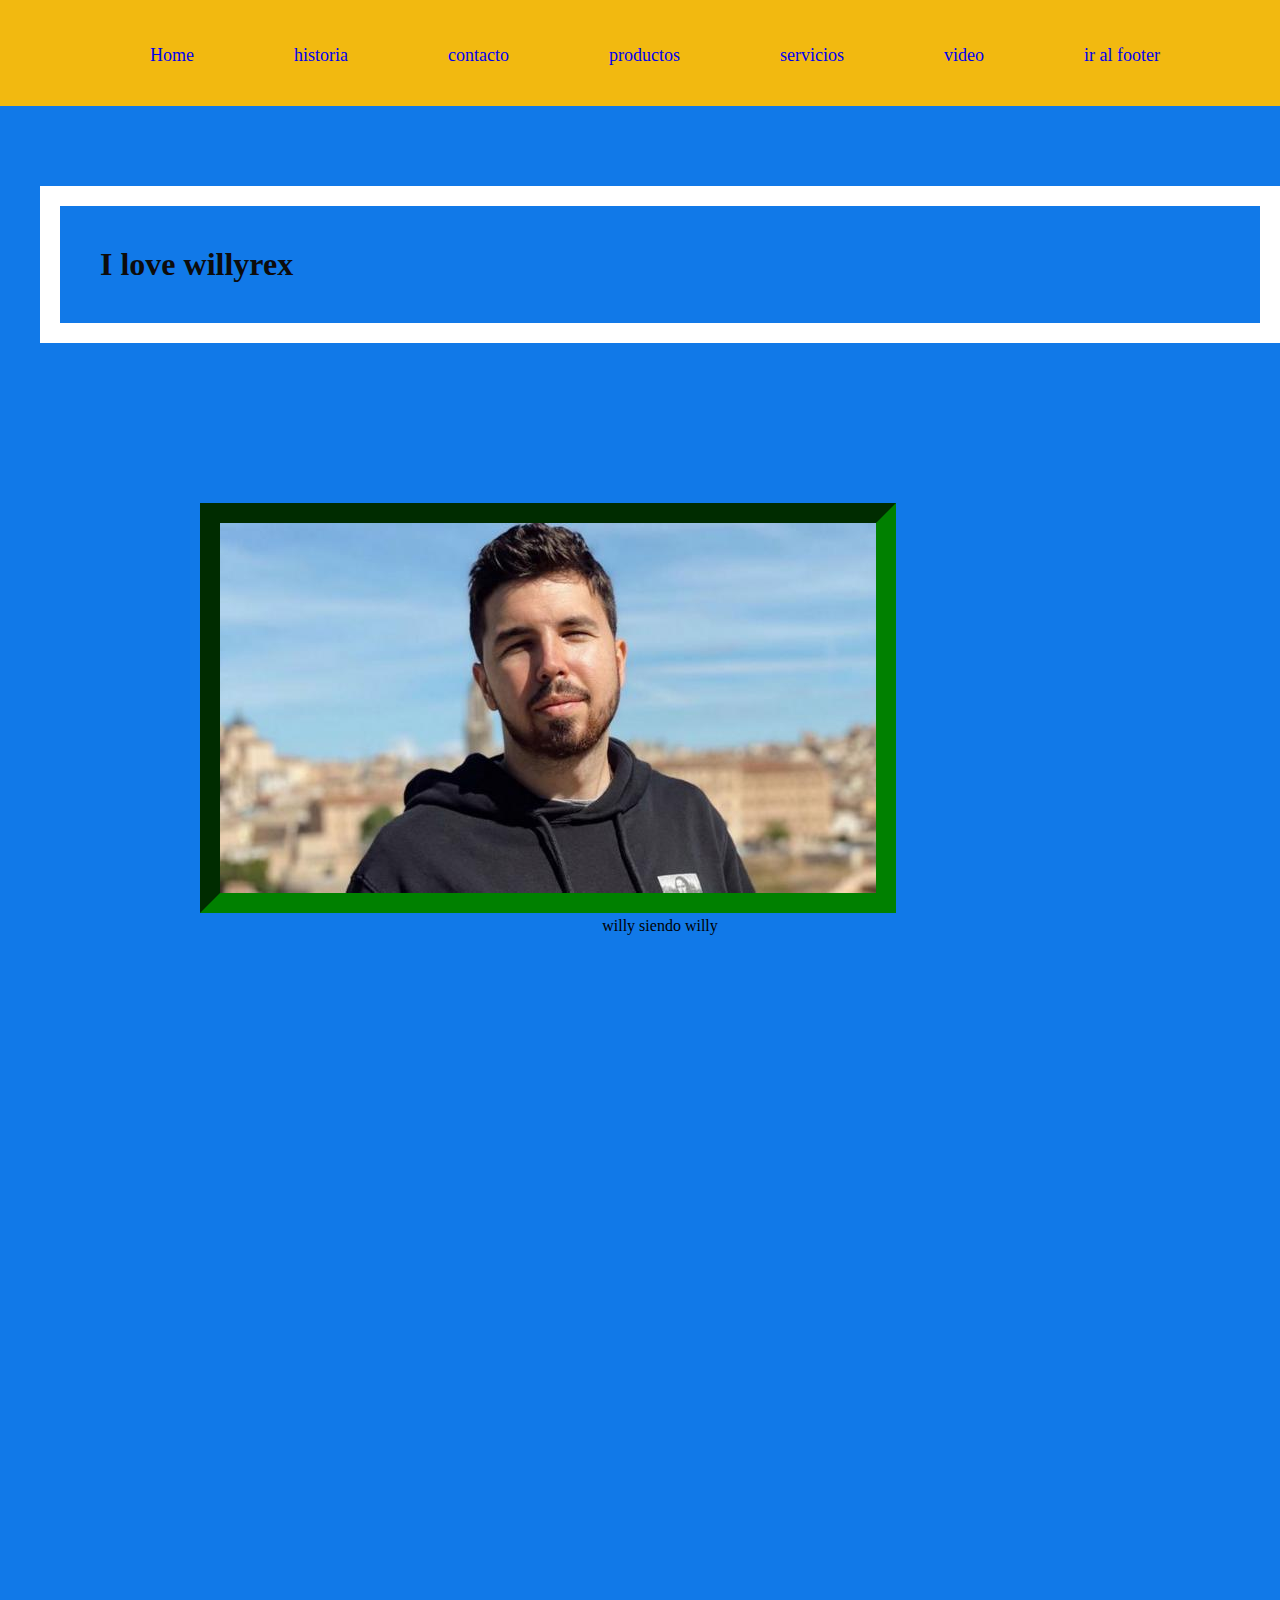
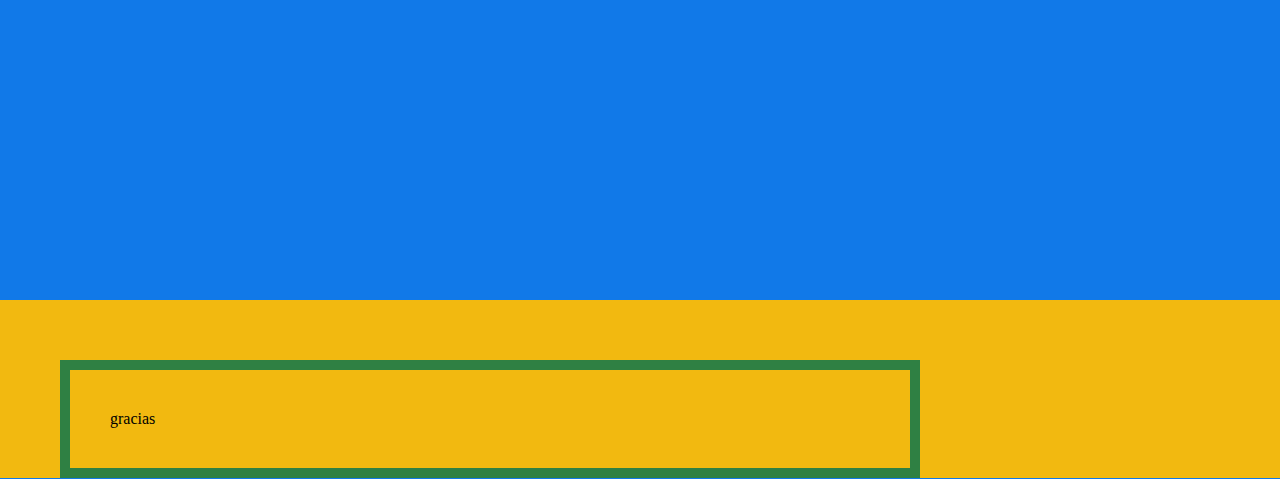
==== index.html @ ac5626cb "pagina general" ====
<!DOCTYPE html>
<html lang="en">
<head>
    <meta charset="UTF-8">
    <meta http-equiv="X-UA-Compatible" content="IE=edge">
    <meta name="viewport" content="width=device-width, initial-scale=1.0">
    <link rel="stylesheet" href="./estilos/estilos.css">
    <title>willy</title>
</head>
<body>
    <div id="grilla">
        
    <header class="head">
        <section id="cabeza">
            
        <nav>
            <ul class="menu"> 
                <li>
                    <a href="index.html">Home</a>
                </li> 
                <li>
                    <a href="./secciones/historia.html">historia</a>
                </li>
                <li>
                    <a href="./secciones/contacto.html">contacto</a>
                </li>
                <li>
                    <a href="./secciones/productos.html">productos</a>
                </li>
                <li>
                    <a href="./secciones/servicios.html">servicios</a> 
                </li>
                <li>
                    <a href="https://www.youtube.com/watch?v=QTlqDajHbL4&ab_channel=Willyrex">video</a>

                </li>
                

            
                <li>
            
        
                    <!--enlace interno, para ir a mi html o a otro-->
                    <a href="#footer">ir al footer</a>

                </li>


            
         


                
            </ul>

        
        </nav>
     

        </section>
     
       


    </header>


 <main>
     <!--aca puedo escribir lo mas importante -->
     <h1>I love willyrex</h1>
<figure id="foto">
    <img src="./img/5-willyrex.jpeg" alt="willy" id="contacto">
    <figcaption id="textWilly">willy siendo willy</figcaption>
</figure>
 <div class="videosHome">
 <iframe width="560" height="315" src="https://www.youtube.com/embed/29Xhah8YxGU" title="YouTube video player" frameborder="0" allow="accelerometer; autoplay; clipboard-write; encrypted-media; gyroscope; picture-in-picture" allowfullscreen></iframe> 
 <iframe width="560" height="315" src="https://www.youtube.com/embed/29Xhah8YxGU" title="YouTube video player" frameborder="0" allow="accelerometer; autoplay; clipboard-write; encrypted-media; gyroscope; picture-in-picture" allowfullscreen></iframe> 
 </div>
</main>


    
 <footer id="footer">
    <p>gracias</p>
    
    
    
   
    
</body>

</html>
---- estilos/estilos.css ----
/* sintaxia */

/*selector{
    propiedad:valor

}*/
@import url('https://fonts.googleapis.com/css2?family=Oswald&display=swap');



*{
    padding: 0;
    margin: 0;

}

/*header{
    background-color: darkcyan;
}

h2{
    color:chartreuse;
}
.subtitulo{
    color: brown;
    font-weight: bolder;
    font-size: 32px;
}

#tipografia{
    font-size: 64px;
}
/*footer{
    background-color: cadetblue;
}

/*section{
    background-color: rgb(22, 137, 99);
    font-size: medium;
    color: deeppink;
}

/*section h2{
    color: blueviolet;
}

/*nav ul li {
    display: inline-block;

    list-style-type: none;
    font-size: 32px;
    text-decoration: none;
}
/*li{
    list-style-type: none;
}

/*p{
    font-family: 'Oswald', sans-serif;
}

*/
body{
    background-color: rgb(17, 121, 232);
}
header{
    background-color: rgb(242, 185, 16);
    padding: 45px 60px 40px 50px;
   


}


ul {
    list-style: none;

}
li{
    display: inline-block;
    color: rgb(6, 71, 168);

}
a{
    text-decoration: none;
}

h1{
    color: rgb(13, 12, 12);
    padding: 40px;
    margin: 80px 40px 80px;
    border: 20px solid rgb(255, 255, 255); 
   /* position: sticky ;*/
    top: 30px;
    


}

p{
    color: black;
    padding: 40px;
    margin-right: 400px;
    margin-left: 60px;
    margin-top: 60px;
    border: 10px solid rgb(47, 128, 67);
}

.parrafoDos{
    border-radius: 30px;
}

img {
    margin-top: 80px; 
    margin-left: 200px;
    border:20px inset green ;
}
 
footer{
    padding: 50;
    margin-bottom: 1px;
    margin-top: 450px;
    background-color:rgb(242, 185, 16);

}
h2{
    color: black;
}

#eventos{
    color: rgb(0, 0, 0);
    padding: 30px;
    margin: 80px 40px 80px;
    border: 20px solid rgb(255, 255, 255); 
   /* position: sticky ;*/
    top: 30px;
}

#grilla{
    display: grid;
    grid-template-areas: "header header"
    "nav"
    "footer" "publicidad"
    ;
}
foto{
    display: flex;
    justify-items: center;

}
.fotoProducto:hover{
    display: grid;
    justify-content: first baseline;
    transform: scale(2);


}

.videosHome{
    display: flex;
    justify-content: space-between;
    padding: 100px;
    
}
 .lista{  display: grid;
   grid-template-columns: 200px 200px 200px 200px ;

 }

 .menu{
     display: flex;
     justify-content: space-evenly;
     
     font-size: large;
 }
 .menu2{
     display: flex;
     justify-content: space-evenly;
     font-size: larger;
 }

 #textWilly{
     display: flex;
     justify-content: center;
 }
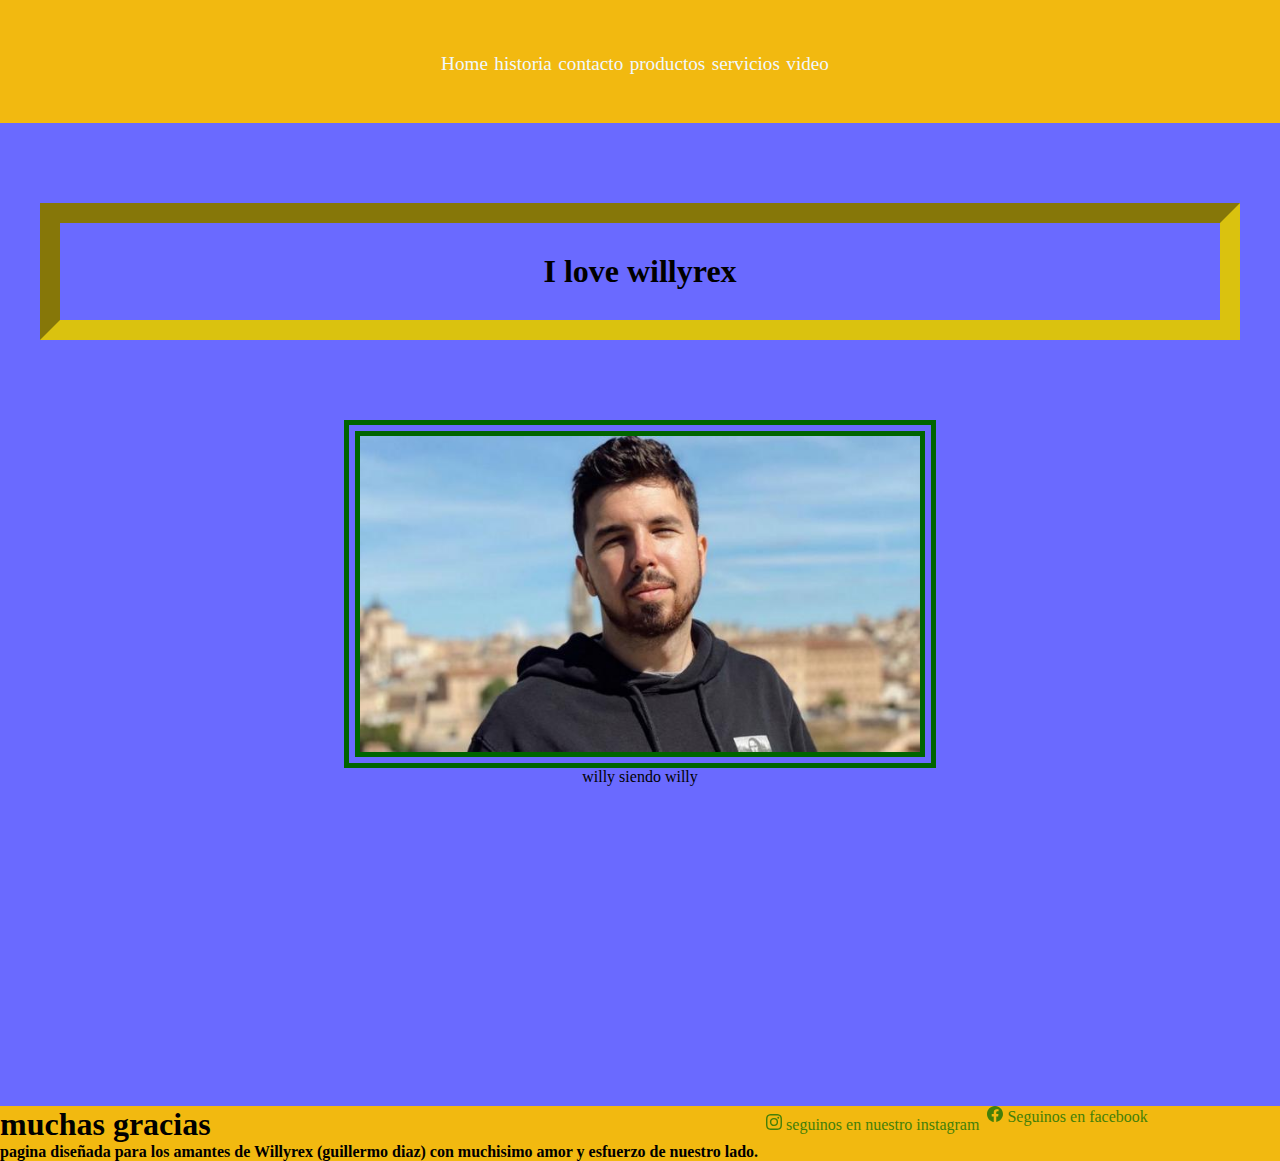
==== commit 1d94b4f8: "hice cambios en loshtml y en sass. es responsive" ====
--- a/index.html
+++ b/index.html
@@ -4,89 +4,71 @@
     <meta charset="UTF-8">
     <meta http-equiv="X-UA-Compatible" content="IE=edge">
     <meta name="viewport" content="width=device-width, initial-scale=1.0">
-    <link rel="stylesheet" href="./estilos/estilos.css">
-    <title>willy</title>
+    <meta name="description" content="Todo sobre willyrex y sus directos. venta de entradas y su merchandising">
+    <meta name="keywords" content="Willyrex, willy, wigetta, theWillyrex, willyrex nft">
+
+    <link href="https://cdn.jsdelivr.net/npm/bootstrap@5.1.3/dist/css/bootstrap.min.css" rel="stylesheet" integrity="sha384-1BmE4kWBq78iYhFldvKuhfTAU6auU8tT94WrHftjDbrCEXSU1oBoqyl2QvZ6jIW3" crossorigin="anonymous">
+    <link rel="stylesheet" href="./css/style.css">
+    <title >I love willyrex</title>
 </head>
 <body>
-    <div id="grilla">
         
-    <header class="head">
-        <section id="cabeza">
-            
-        <nav>
-            <ul class="menu"> 
-                <li>
-                    <a href="index.html">Home</a>
-                </li> 
-                <li>
-                    <a href="./secciones/historia.html">historia</a>
-                </li>
-                <li>
-                    <a href="./secciones/contacto.html">contacto</a>
-                </li>
-                <li>
-                    <a href="./secciones/productos.html">productos</a>
-                </li>
-                <li>
-                    <a href="./secciones/servicios.html">servicios</a> 
-                </li>
-                <li>
-                    <a href="https://www.youtube.com/watch?v=QTlqDajHbL4&ab_channel=Willyrex">video</a>
-
-                </li>
-                
-
-            
-                <li>
-            
-        
-                    <!--enlace interno, para ir a mi html o a otro-->
-                    <a href="#footer">ir al footer</a>
-
-                </li>
+    <header id="header">
+       
+        <section>
+            <nav>
+                <div class="menu"> 
+                        <a class="navBarItem" href="index.html">Home</a>
+                        <a class="navBarItem" href="./secciones/historia.html">historia</a>
+                        <a class="navBarItem" href="./secciones/contacto.html">contacto</a>
+                        <a class="navBarItem" href="./secciones/productos.html">productos</a>
+                        <a class="navBarItem" href="./secciones/servicios.html">servicios</a> 
+                        <a class="navBarItem" href="https://www.youtube.com/watch?v=QTlqDajHbL4&ab_channel=Willyrex">video</a>
+                </div>
+            </nav>
+        </section>
+    </header>
 
 
-            
+    <main>
+        <!--aca puedo escribir lo mas importante -->
+        <h1 id="eventos">I love willyrex</h1>
+        <figure id="foto">
+            <img src="./img/5-willyrex.jpeg" alt="willy" id="imagenWilli">
+            <figcaption>willy siendo willy</figcaption>
+        </figure>
+
+    </main>
+    <div id="videos">
+        <iframe class="videosHome" width="200"  src="https://www.youtube.com/embed/29Xhah8YxGU" title="YouTube video player" frameborder="0" allow="accelerometer; autoplay; clipboard-write; encrypted-media; gyroscope; picture-in-picture" allowfullscreen></iframe> 
+        <iframe class="videosHome" width="200"  src="https://www.youtube.com/embed/uX_AuAVIbg4" title="YouTube video player" frameborder="0" allow="accelerometer; autoplay; clipboard-write; encrypted-media; gyroscope; picture-in-picture" allowfullscreen></iframe>
+    </div>
+
+    <footer class="footerNormal">
+        <div class="textoFooter">
+            <h2 class="agradecimientos2">muchas gracias</h2>
+            <h6 class="agradecimientos">pagina diseñada para los amantes de Willyrex (guillermo diaz) con muchisimo amor y esfuerzo de nuestro lado. </h6>    
+        </div>
+        <div class="textoFooter2">
+            <div class="redes"><p><svg xmlns="http://www.w3.org/2000/svg" width="16" height="16" fill="currentColor" class="bi bi-instagram" viewBox="0 0 16 16">
+                <path d="M8 0C5.829 0 5.556.01 4.703.048 3.85.088 3.269.222 2.76.42a3.917 3.917 0 0 0-1.417.923A3.927 3.927 0 0 0 .42 2.76C.222 3.268.087 3.85.048 4.7.01 5.555 0 5.827 0 8.001c0 2.172.01 2.444.048 3.297.04.852.174 1.433.372 1.942.205.526.478.972.923 1.417.444.445.89.719 1.416.923.51.198 1.09.333 1.942.372C5.555 15.99 5.827 16 8 16s2.444-.01 3.298-.048c.851-.04 1.434-.174 1.943-.372a3.916 3.916 0 0 0 1.416-.923c.445-.445.718-.891.923-1.417.197-.509.332-1.09.372-1.942C15.99 10.445 16 10.173 16 8s-.01-2.445-.048-3.299c-.04-.851-.175-1.433-.372-1.941a3.926 3.926 0 0 0-.923-1.417A3.911 3.911 0 0 0 13.24.42c-.51-.198-1.092-.333-1.943-.372C10.443.01 10.172 0 7.998 0h.003zm-.717 1.442h.718c2.136 0 2.389.007 3.232.046.78.035 1.204.166 1.486.275.373.145.64.319.92.599.28.28.453.546.598.92.11.281.24.705.275 1.485.039.843.047 1.096.047 3.231s-.008 2.389-.047 3.232c-.035.78-.166 1.203-.275 1.485a2.47 2.47 0 0 1-.599.919c-.28.28-.546.453-.92.598-.28.11-.704.24-1.485.276-.843.038-1.096.047-3.232.047s-2.39-.009-3.233-.047c-.78-.036-1.203-.166-1.485-.276a2.478 2.478 0 0 1-.92-.598 2.48 2.48 0 0 1-.6-.92c-.109-.281-.24-.705-.275-1.485-.038-.843-.046-1.096-.046-3.233 0-2.136.008-2.388.046-3.231.036-.78.166-1.204.276-1.486.145-.373.319-.64.599-.92.28-.28.546-.453.92-.598.282-.11.705-.24 1.485-.276.738-.034 1.024-.044 2.515-.045v.002zm4.988 1.328a.96.96 0 1 0 0 1.92.96.96 0 0 0 0-1.92zm-4.27 1.122a4.109 4.109 0 1 0 0 8.217 4.109 4.109 0 0 0 0-8.217zm0 1.441a2.667 2.667 0 1 1 0 5.334 2.667 2.667 0 0 1 0-5.334z"/>
+              </svg>
+            <a class="redes" href="https://www.instagram.com/willyrex_memes/?hl=es-la">seguinos en nuestro instagram</a>
+        </p>
+        </div>
+           
+        </div>
+        <div class="redes"><p><svg xmlns="http://www.w3.org/2000/svg" width="16" height="16" fill="currentColor" class="bi bi-facebook" viewBox="0 0 16 16">
+            <path d="M16 8.049c0-4.446-3.582-8.05-8-8.05C3.58 0-.002 3.603-.002 8.05c0 4.017 2.926 7.347 6.75 7.951v-5.625h-2.03V8.05H6.75V6.275c0-2.017 1.195-3.131 3.022-3.131.876 0 1.791.157 1.791.157v1.98h-1.009c-.993 0-1.303.621-1.303 1.258v1.51h2.218l-.354 2.326H9.25V16c3.824-.604 6.75-3.934 6.75-7.951z"/>
+          </svg>
+          <a class="redes" href="https://www.facebook.com/TheWillyrexOficial">Seguinos en facebook</a></p>
          
 
 
-                
-            </ul>
+        </div>
+    </footer>
 
-        
-        </nav>
-     
-
-        </section>
-     
-       
-
-
-    </header>
-
-
- <main>
-     <!--aca puedo escribir lo mas importante -->
-     <h1>I love willyrex</h1>
-<figure id="foto">
-    <img src="./img/5-willyrex.jpeg" alt="willy" id="contacto">
-    <figcaption id="textWilly">willy siendo willy</figcaption>
-</figure>
- <div class="videosHome">
- <iframe width="560" height="315" src="https://www.youtube.com/embed/29Xhah8YxGU" title="YouTube video player" frameborder="0" allow="accelerometer; autoplay; clipboard-write; encrypted-media; gyroscope; picture-in-picture" allowfullscreen></iframe> 
- <iframe width="560" height="315" src="https://www.youtube.com/embed/29Xhah8YxGU" title="YouTube video player" frameborder="0" allow="accelerometer; autoplay; clipboard-write; encrypted-media; gyroscope; picture-in-picture" allowfullscreen></iframe> 
- </div>
-</main>
-
-
-    
- <footer id="footer">
-    <p>gracias</p>
-    
-    
-    
-   
-    
+    <script src="https://cdn.jsdelivr.net/npm/bootstrap@5.1.3/dist/js/bootstrap.bundle.min.js" integrity="sha384-ka7Sk0Gln4gmtz2MlQnikT1wXgYsOg+OMhuP+IlRH9sENBO0LRn5q+8nbTov4+1p" crossorigin="anonymous"></script> 
 </body>
 
 </html>--- a/css/style.css
+++ b/css/style.css
@@ -0,0 +1,380 @@
+@import url("https://fonts.googleapis.com/css2?family=Oswald&display=swap");
+@import url("https://fonts.googleapis.com/css2?family=Oswald&display=swap");
+* {
+  margin: 0;
+  padding: 0;
+}
+
+header {
+  background-color: rgb(242, 185, 16);
+  padding: 45px 60px 40px 50px;
+}
+
+#floatingInput {
+  display: flexbox;
+  -webkit-box-pack: center;
+      -ms-flex-pack: center;
+          justify-content: center;
+  height: 200px;
+  width: 100px;
+}
+
+* {
+  margin: 0;
+  padding: 0;
+}
+
+#header {
+  display: -webkit-box;
+  display: -ms-flexbox;
+  display: flex;
+  background-color: rgb(242, 185, 16);
+  -ms-flex-pack: distribute;
+      justify-content: space-around;
+}
+
+body {
+  background-color: rgb(106, 106, 255);
+}
+
+.menu {
+  padding: 0.5rem;
+  display: -webkit-box;
+  display: -ms-flexbox;
+  display: flex;
+  font-size: 0.5rem;
+}
+
+#videos {
+  display: -webkit-box;
+  display: -ms-flexbox;
+  display: flex;
+  -webkit-box-orient: vertical;
+  -webkit-box-direction: normal;
+      -ms-flex-direction: column;
+          flex-direction: column;
+  -webkit-box-align: center;
+      -ms-flex-align: center;
+          align-items: center;
+}
+
+.navBarItem {
+  padding-left: 0.2rem;
+  padding-right: 0.2rem;
+  justify-items: center;
+  color: aliceblue;
+  text-decoration: none;
+  font-size: larger;
+}
+
+#foto {
+  display: -webkit-box;
+  display: -ms-flexbox;
+  display: flex;
+  -webkit-box-orient: vertical;
+  -webkit-box-direction: normal;
+      -ms-flex-direction: column;
+          flex-direction: column;
+  -webkit-box-align: center;
+      -ms-flex-align: center;
+          align-items: center;
+}
+
+#imagenWilli {
+  width: 15rem;
+  border-style: double;
+  border-width: 1rem;
+  border-color: darkgreen;
+}
+
+#floatingInput {
+  display: flexbox;
+  -webkit-box-pack: center;
+  -ms-flex-pack: center;
+  justify-content: center;
+  height: 200px;
+  width: 100px;
+}
+
+.parrafoDos {
+  border-radius: 30px;
+}
+
+.fotoproducto2 {
+  margin-top: 150px;
+  margin-left: 400px;
+  border: 20px inset rgb(218, 194, 15);
+}
+
+#eventos {
+  display: -webkit-box;
+  display: -ms-flexbox;
+  display: flex;
+  -webkit-box-pack: center;
+  -ms-flex-pack: center;
+  justify-content: center;
+  color: rgb(0, 0, 0);
+  padding: 30px;
+  margin: 80px 40px 80px;
+  border: 20px inset rgb(218, 194, 15);
+  /* position: sticky ;*/
+  top: 30px;
+}
+
+#grilla {
+  display: -ms-grid;
+  display: grid;
+      grid-template-areas: "header header" "nav" "footer" "publicidad";
+}
+
+.fotoProducto:hover {
+  display: -ms-grid;
+  display: grid;
+  -webkit-box-pack: first baseline;
+  -ms-flex-pack: first baseline;
+  justify-content: first baseline;
+  -webkit-transform: scale(1);
+  transform: scale(1);
+}
+
+.lista {
+  display: -ms-grid;
+  display: grid;
+  -ms-grid-columns: 200px 200px 200px 200px;
+  grid-template-columns: 200px 200px 200px 200px;
+}
+
+.menu2 {
+  display: -webkit-box;
+  display: -ms-flexbox;
+  display: flex;
+  -webkit-box-pack: space-evenly;
+  -ms-flex-pack: space-evenly;
+  justify-content: space-evenly;
+  font-size: larger;
+}
+
+#contacto {
+  margin: 0%;
+  width: 700px;
+}
+
+.carousel slide {
+  display: -webkit-box;
+  display: -ms-flexbox;
+  display: flex;
+  -webkit-box-orient: vertical;
+  -webkit-box-direction: normal;
+  -ms-flex-direction: column;
+  flex-direction: column;
+  -ms-flex-line-pack: center;
+  align-content: center;
+}
+
+#floatingInput {
+  display: flexbox;
+  -webkit-box-pack: center;
+  -ms-flex-pack: center;
+  justify-content: center;
+  height: 100px;
+  width: 200px;
+}
+
+#floatingTextarea2 {
+  display: -webkit-box;
+  display: -ms-flexbox;
+  display: flex;
+  grid-area: center;
+  height: 500px;
+  width: 400px;
+}
+
+#tituloPrincipal {
+  display: -webkit-box;
+  display: -ms-flexbox;
+  display: flex;
+  -webkit-box-pack: center;
+      -ms-flex-pack: center;
+          justify-content: center;
+  font-size: 1rem;
+}
+
+#footerProducto {
+  margin-top: 20px;
+}
+
+.navbar {
+  font-size: large;
+  background-color: rgb(242, 185, 16);
+  -webkit-box-pack: space-evenly;
+  -ms-flex-pack: space-evenly;
+  justify-content: space-evenly;
+  display: -webkit-box;
+  display: -ms-flexbox;
+  display: flex;
+}
+
+.container-fluid {
+  background-color: rgb(242, 185, 16);
+  display: -webkit-box;
+  display: -ms-flexbox;
+  display: flex;
+  -webkit-box-pack: space-evenly;
+  -ms-flex-pack: space-evenly;
+  justify-content: space-evenly;
+}
+
+.footerAbsolute {
+  background-color: rgb(242, 185, 16);
+  position: absolute;
+  bottom: 0px;
+  margin-left: auto;
+  margin-right: auto;
+  left: 0;
+  right: 0;
+  display: -webkit-box;
+  display: -ms-flexbox;
+  display: flex;
+}
+
+.footerNormal {
+  background-color: rgb(242, 185, 16);
+  bottom: 0px;
+  margin-left: auto;
+  margin-right: auto;
+  left: 0;
+  right: 0;
+  display: -webkit-box;
+  display: -ms-flexbox;
+  display: flex;
+}
+
+.textoFooter2 {
+  padding: 0.5rem;
+  font-size: 1remrem;
+}
+
+.agradecimientos {
+  font-size: 1rem;
+}
+
+.agradecimientos2 {
+  font-size: 2rem;
+}
+
+#formulario {
+  background-color: white;
+  margin: 0.3rem;
+  padding: 1rem;
+  border-radius: 0.5rem;
+  width: 30rem;
+}
+
+@media (min-width: 600px) {
+  .menu {
+    font-size: 1rem;
+  }
+
+  #videos {
+    display: -webkit-box;
+    display: -ms-flexbox;
+    display: flex;
+    -webkit-box-orient: horizontal;
+    -webkit-box-direction: normal;
+        -ms-flex-direction: row;
+            flex-direction: row;
+    -webkit-box-pack: center;
+        -ms-flex-pack: center;
+            justify-content: center;
+  }
+
+  .videosHome {
+    width: 30rem;
+    height: 18rem;
+    padding: 1rem;
+  }
+
+  #imagenWilli {
+    width: 35rem;
+  }
+}
+p {
+  border: chocolate;
+}
+
+.historiaWilly {
+  border-color: rgb(231, 189, 62);
+  border-width: 1rem;
+  border-style: inset;
+  padding-top: 0.5rem;
+  font-size: large;
+  margin-top: 1rem;
+  background-color: rgb(71, 144, 234);
+}
+
+.parrafos {
+  border-color: rgb(231, 189, 62);
+  border-width: 1rem;
+  border-style: inset;
+  padding-top: 0.5rem;
+  font-size: x-large;
+  color: rgb(0, 0, 0);
+  background-color: rgb(71, 144, 234);
+}
+
+.carousel {
+  border-color: rgb(0, 0, 0);
+  border-style: inset;
+  border-width: 1rem;
+  -webkit-box-pack: 3;
+      -ms-flex-pack: 3;
+          justify-content: 3;
+}
+
+.linkLibros {
+  color: rgb(51, 2, 47);
+  font-size: large;
+  text-decoration: none;
+  font-style: italic;
+}
+
+.redes {
+  text-decoration: none;
+  color: rgb(68, 127, 8);
+}
+
+.historiaWilly {
+  font-size: large;
+  color: bisque;
+}
+
+.serviciosdiv {
+  display: -ms-grid;
+  display: grid;
+  grid-gap: 30px;
+}
+
+.btn-group {
+  background-color: brown;
+  color: brown;
+}
+
+.contactogrid {
+  display: -webkit-box;
+  display: -ms-flexbox;
+  display: flex;
+  -webkit-box-pack: center;
+      -ms-flex-pack: center;
+          justify-content: center;
+  margin-bottom: 2rem;
+}
+
+.card1 {
+  margin-bottom: 1rem;
+  display: -webkit-box;
+  display: -ms-flexbox;
+  display: flex;
+  -webkit-box-pack: justify;
+      -ms-flex-pack: justify;
+          justify-content: space-between;
+}